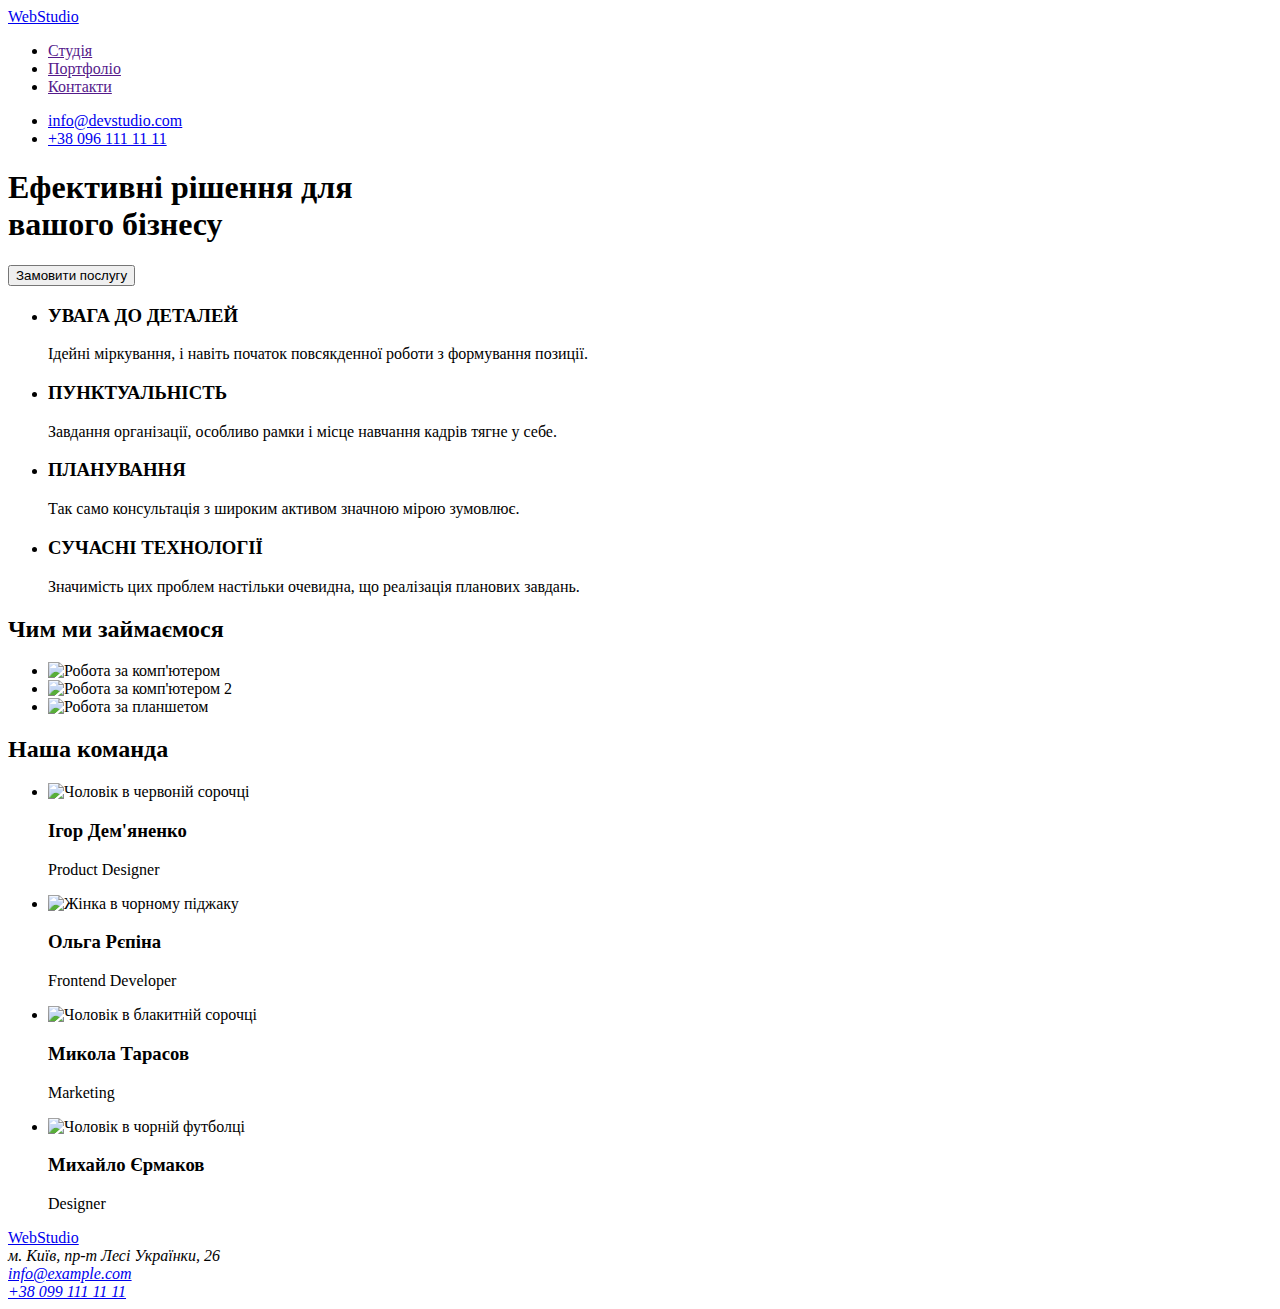
==== index.html @ 36ee2c96 "add images" ====
<!DOCTYPE html>
<html lang="ua">

<head>
    <meta charset="UTF-8">
    <meta http-equiv="X-UA-Compatible" content="IE=edge">
    <meta name="viewport" content="width=device-width, initial-scale=1.0">
    <title>Home Work #1</title>
</head>

<body>

    <header>
        <nav>
            <a href="./">WebStudio</a>

            <ul>
                <li><a href="">Студія</a></li>
                <li><a href="">Портфоліо</a></li>
                <li><a href="">Контакти</a></li>
            </ul>
        </nav>

        <ul>
            <li><a href="mailto:info@devstudio.com">info@devstudio.com</a></li>
            <li><a href="tel:+380961111111">+38 096 111 11 11</a></li>
        </ul>

    </header>

    <main>
        <div>
            <section>
                <h1>Ефективні рішення для <br /> вашого бізнесу</h1>
                <button type="button">Замовити послугу</button>
            </section>
        </div>

        <section>
            <ul>
                <li>
                    <h3>УВАГА ДО ДЕТАЛЕЙ</h3>
                    <p>Ідейні міркування, і навіть початок повсякденної роботи з формування позиції.</p>
                </li>
                <li>
                    <h3>ПУНКТУАЛЬНІСТЬ</h3>
                    <p>Завдання організації, особливо рамки і місце навчання кадрів тягне у себе.</p>
                </li>
                <li>
                    <h3>ПЛАНУВАННЯ</h3>
                    <p>Так само консультація з широким активом значною мірою зумовлює.</p>
                </li>
                <li>
                    <h3>СУЧАСНІ ТЕХНОЛОГІЇ</h3>
                    <p>Значимість цих проблем настільки очевидна, що реалізація планових завдань.</p>
                </li>
            </ul>
        </section>

        <section>
            <h2>Чим ми займаємося</h2>

            <ul>
                <li>
                    <img src="https://fstv-electro.github.io/goit-markup-hw-01/images/box1.jpg" width="370"
                        alt="Робота за комп'ютером">
                </li>
                <li>
                    <img src="https://fstv-electro.github.io/goit-markup-hw-01/images/box2.jpg" width="370"
                        alt="Робота за комп'ютером 2">
                </li>
                <li>
                    <img src="https://fstv-electro.github.io/goit-markup-hw-01/images/box3.jpg" width="370"
                        alt="Робота за планшетом">
                </li>
            </ul>
        </section>

        <section>
            <h2>Наша команда</h2>
            <ul>
                <li>
                    <img src="https://fstv-electro.github.io/goit-markup-hw-01/images/img1.jpg" width="270"
                        alt="Чоловік в червоній сорочці">
                    <h3>Ігор Дем'яненко</h3>
                    <p>Product Designer</p>
                </li>
                <li>
                    <img src="https://fstv-electro.github.io/goit-markup-hw-01/images/img2.jpg" width="270"
                        alt="Жінка в чорному піджаку">
                    <h3>Ольга Рєпіна</h3>
                    <p>Frontend Developer</p>
                </li>
                <li>
                    <img src="https://fstv-electro.github.io/goit-markup-hw-01/images/img3.jpg" width="270"
                        alt="Чоловік в блакитній сорочці">
                    <h3>Микола Тарасов</h3>
                    <p>Marketing</p>
                </li>
                <li>
                    <img src="https://fstv-electro.github.io/goit-markup-hw-01/images/img4.jpg" width="270"
                        alt="Чоловік в чорній футболці">
                    <h3>Михайло Єрмаков</h3>
                    <p>Designer</p>
                </li>
            </ul>
        </section>
    </main>
    <footer>
        <a href="/">WebStudio</a>

        <address>
            м. Київ, пр-т Лесі Українки, 26<br>
            <a href="mailto:info@example.com">info@example.com</a><br>
            <a href="tel:+380991111111">+38 099 111 11 11</a>
        </address>
    </footer>
</body>

</html>
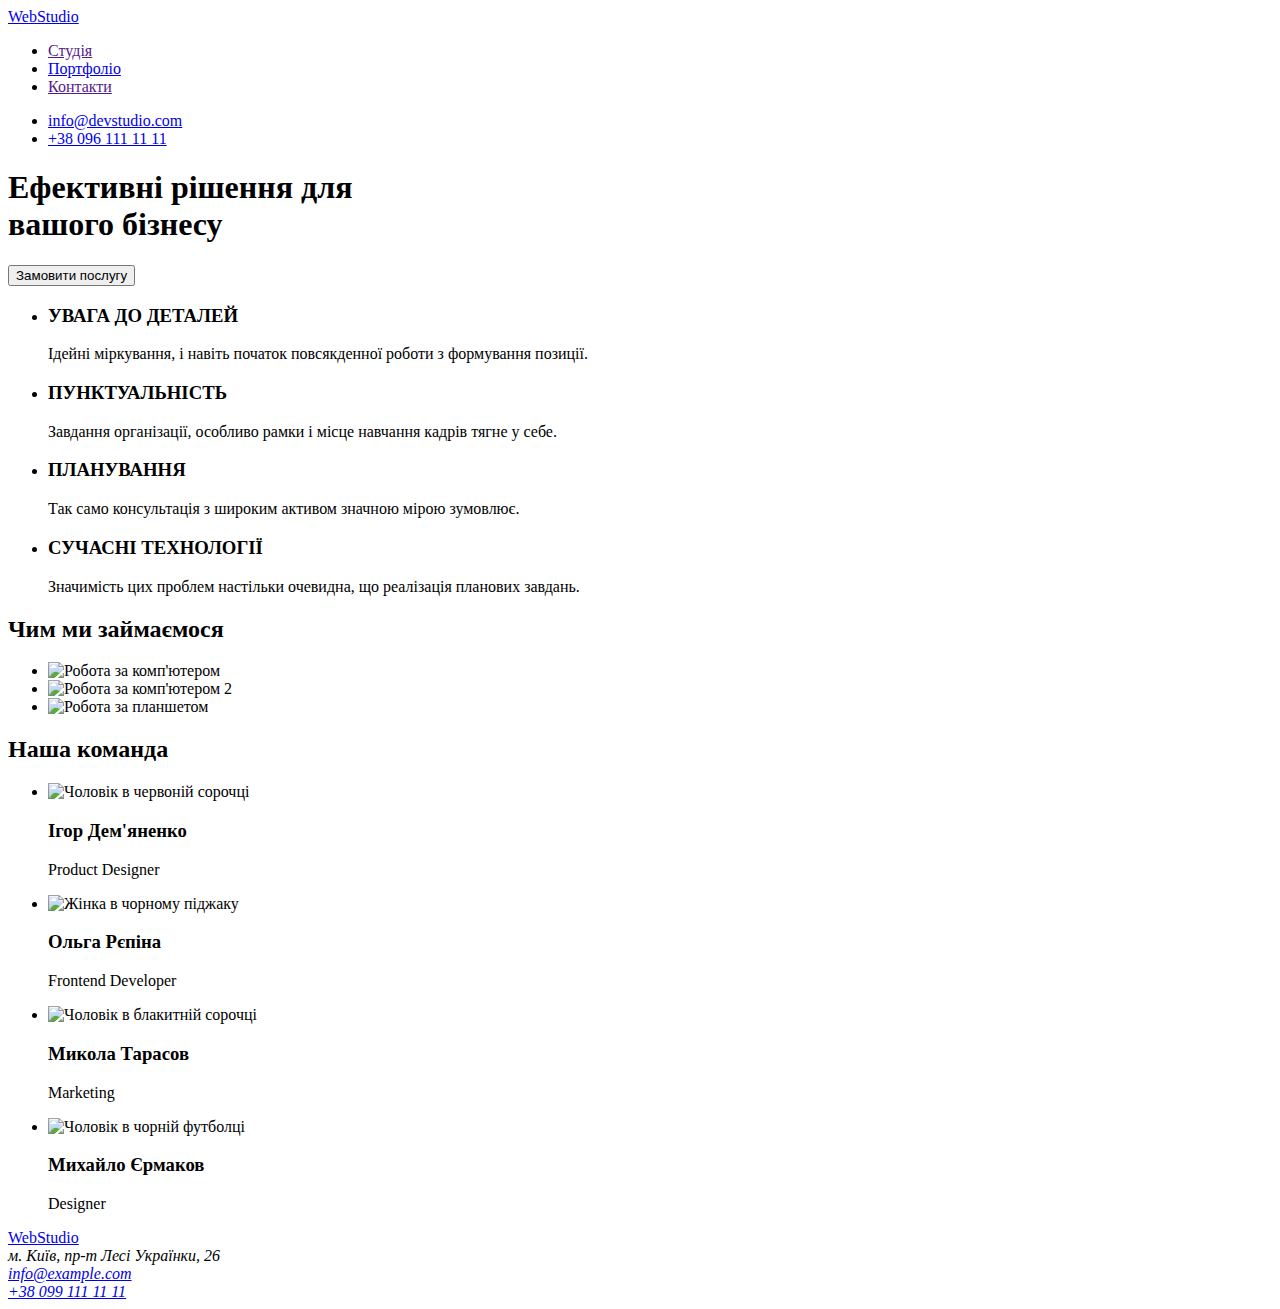
==== commit 3c38c3e5: "добавив зображення портфолію так розмітку" ====
--- a/index.html
+++ b/index.html
@@ -1,5 +1,5 @@
 <!DOCTYPE html>
-<html lang="ua">
+<html lang="uk">
 
 <head>
     <meta charset="UTF-8">
@@ -16,7 +16,7 @@
 
             <ul>
                 <li><a href="">Студія</a></li>
-                <li><a href="">Портфоліо</a></li>
+                <li><a href="./portfolio.html">Портфоліо</a></li>
                 <li><a href="">Контакти</a></li>
             </ul>
         </nav>
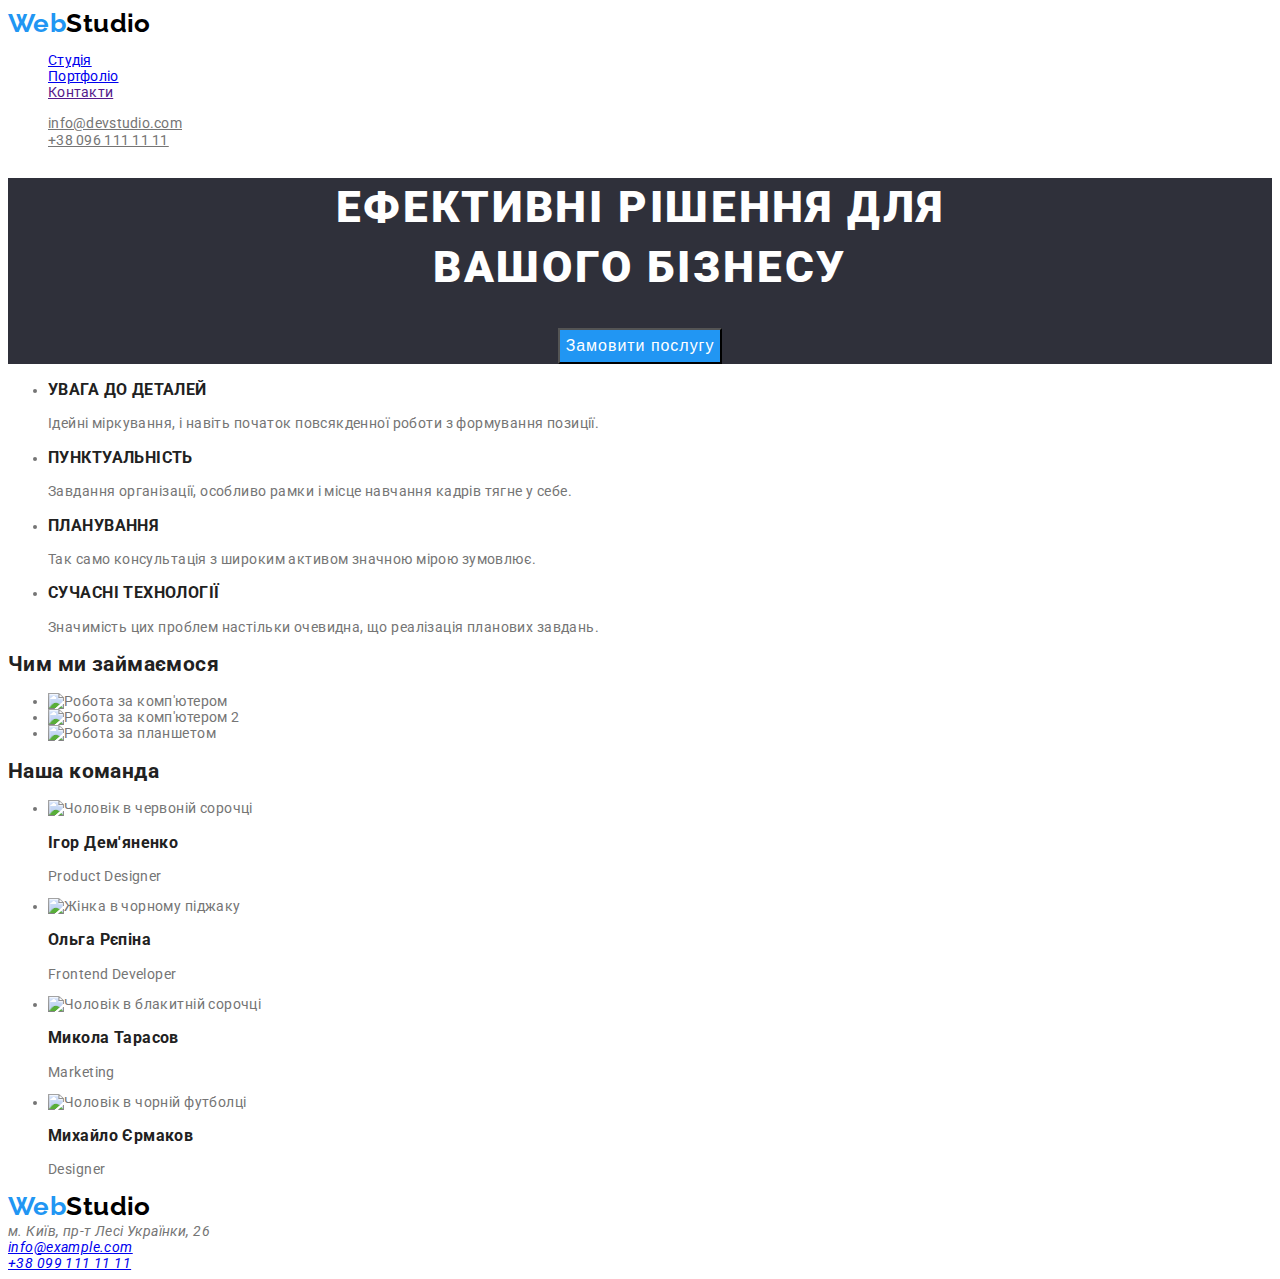
==== commit 50c5dbda: "додав оформлення шрифтів на шапці та герої, фон та колір тексту." ====
--- a/index.html
+++ b/index.html
@@ -6,22 +6,28 @@
     <meta http-equiv="X-UA-Compatible" content="IE=edge">
     <meta name="viewport" content="width=device-width, initial-scale=1.0">
     <title>Home Work #1</title>
+    <link rel="preconnect" href="https://fonts.googleapis.com">
+    <link rel="preconnect" href="https://fonts.gstatic.com" crossorigin>
+    <link href="https://fonts.googleapis.com/css2?family=Raleway:wght@700&family=Roboto:wght@400;500;700;900&display=swap"
+        rel="stylesheet">
+    <link rel="stylesheet" href="./css/styles.css">
+    
 </head>
 
 <body>
 
-    <header>
+    <header class="page-header">
         <nav>
-            <a href="./">WebStudio</a>
+            <a class="logo" href="./index.html"><span class="logo-web">Web</span>Studio</a>
 
-            <ul>
-                <li><a href="">Студія</a></li>
+            <ul class="site-nav">
+                <li><a href="./index.html">Студія</a></li>
                 <li><a href="./portfolio.html">Портфоліо</a></li>
                 <li><a href="">Контакти</a></li>
             </ul>
         </nav>
 
-        <ul>
+        <ul class="contact-header">
             <li><a href="mailto:info@devstudio.com">info@devstudio.com</a></li>
             <li><a href="tel:+380961111111">+38 096 111 11 11</a></li>
         </ul>
@@ -30,9 +36,9 @@
 
     <main>
         <div>
-            <section>
-                <h1>Ефективні рішення для <br /> вашого бізнесу</h1>
-                <button type="button">Замовити послугу</button>
+            <section class="hero">
+                <h1 class="hero-title">Ефективні рішення для <br /> вашого бізнесу</h1>
+                <button type="button" class="hero-btn">Замовити послугу</button>
             </section>
         </div>
 
@@ -107,7 +113,7 @@
         </section>
     </main>
     <footer>
-        <a href="/">WebStudio</a>
+        <a class="logo" href="./index.html"><span class="logo-web">Web</span>Studio</a>
 
         <address>
             м. Київ, пр-т Лесі Українки, 26<br>
--- a/css/styles.css
+++ b/css/styles.css
@@ -0,0 +1,103 @@
+:root {
+    --bcg-white-color:#FFFFFF;
+    --bcg-grey-color:#F5F4FA;
+    --bcg-black-color: #2F303A;
+    --btn-blue-color:#2196F3;
+    --text-color:#757575;
+    --text-h-color: #212121;
+    --text-logo-color: #000000;
+}
+
+body {
+    background-color: var(--bcg-white-color);
+    color: var(--text-color);
+    font-family: 'Roboto', sans-serif;
+    font-size: 14px;
+    letter-spacing: 0.03em;
+
+}
+
+h1,h2,h3,h4,h5,h6 {
+    color: var(--text-h-color);
+}
+
+/* шапка */
+
+.page-header ul{
+    list-style: none;
+
+}
+
+ /* логотип */
+
+.logo {
+    font-family: 'Raleway', sans-serif;
+    font-weight: bold;
+    font-size: 26px;
+    line-height: 1.2;
+    color: var(--text-logo-color);
+    text-decoration: none;
+}
+
+.logo-web {
+    color: var(--btn-blue-color);
+}
+
+/* навігація */
+
+.site-nav {
+    font-weight: medium;
+    font-size: 14px;
+    line-height: 1.14;
+    letter-spacing: 0.02em;
+    color: var(--text-h-color);
+    text-decoration: none;
+}
+
+.site-nav:hover,
+.site-nav:focus{
+    color: var(--btn-blue-color);
+}
+
+/* контакти */
+
+.contact-header a{
+    font-weight: medium;
+    font-size: 14px;
+    line-height: 1.14;
+    letter-spacing: 0.02em;
+    color: var(--text-color);
+}
+
+.contact-header:hover a,
+.contact-header:focus a{
+    color: var(--btn-blue-color);
+}
+
+/* Герой чи баннер */
+
+.hero {
+    background-color: var(--bcg-black-color);
+    text-align: center;
+}
+
+.hero-title {
+    font-weight: 900;
+    font-size: 44px;
+    line-height: 1.36;
+    text-transform: uppercase;
+    letter-spacing: 0.06em;
+    color: var(--bcg-white-color);
+}
+
+/* кнопка */
+.hero-btn {
+    background-color: var(--btn-blue-color);
+    color: var(--bcg-white-color);
+    font-weight: medium;
+    font-size: 16px;
+    line-height: 1.88;
+    align-items: center;
+    text-align: center;
+    letter-spacing: 0.06em;
+}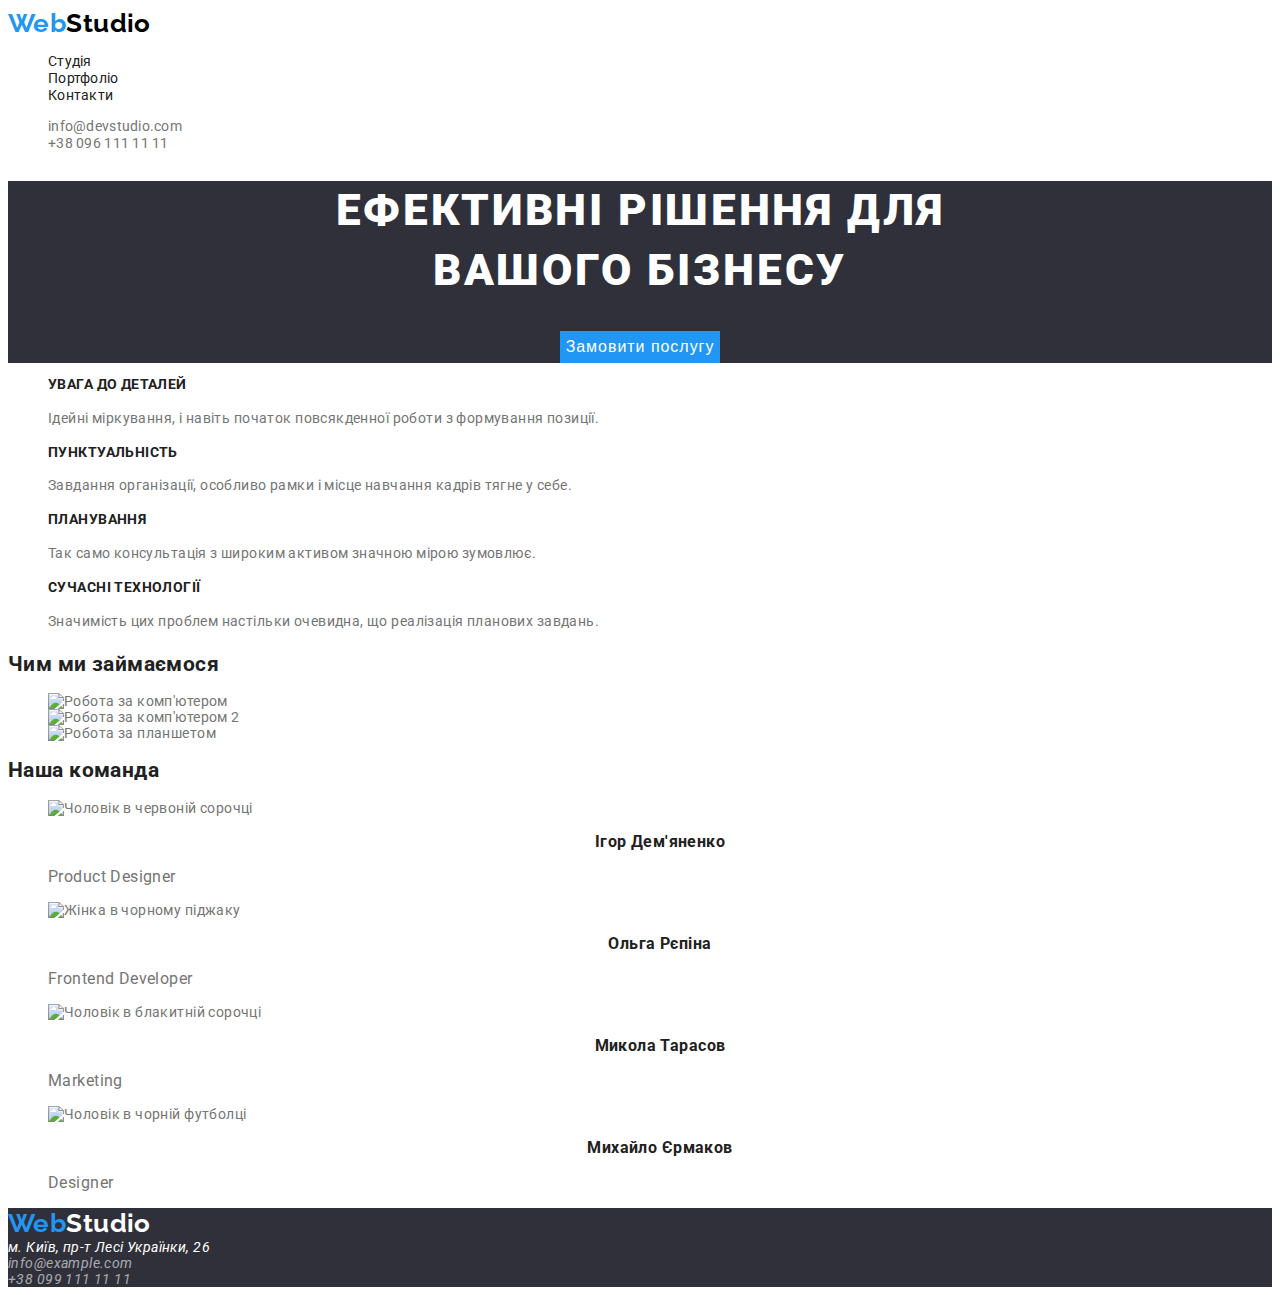
==== commit 48004ec0: "оформлення шрифтів головної сторінки" ====
--- a/index.html
+++ b/index.html
@@ -16,25 +16,30 @@
 
 <body>
 
+    <!-- шапка -->
+
     <header class="page-header">
         <nav>
             <a class="logo" href="./index.html"><span class="logo-web">Web</span>Studio</a>
 
-            <ul class="site-nav">
-                <li><a href="./index.html">Студія</a></li>
-                <li><a href="./portfolio.html">Портфоліо</a></li>
-                <li><a href="">Контакти</a></li>
+            <ul class="site-nav list">
+                <li><a href="./index.html" class="link">Студія</a></li>
+                <li><a href="./portfolio.html" class="link">Портфоліо</a></li>
+                <li><a href="" class="link">Контакти</a></li>
             </ul>
         </nav>
 
-        <ul class="contact-header">
-            <li><a href="mailto:info@devstudio.com">info@devstudio.com</a></li>
-            <li><a href="tel:+380961111111">+38 096 111 11 11</a></li>
+        <ul class="contact-header list">
+            <li><a href="mailto:info@devstudio.com" class="contacts-header link">info@devstudio.com</a></li>
+            <li><a href="tel:+380961111111" class="contacts-header link">+38 096 111 11 11</a></li>
         </ul>
 
     </header>
 
     <main>
+
+        <!-- Баннер або реклама -->
+
         <div>
             <section class="hero">
                 <h1 class="hero-title">Ефективні рішення для <br /> вашого бізнесу</h1>
@@ -42,31 +47,35 @@
             </section>
         </div>
 
-        <section>
-            <ul>
+        <!-- Особливості компанії -->
+
+        <section class="features">
+            <ul class="list">
                 <li>
-                    <h3>УВАГА ДО ДЕТАЛЕЙ</h3>
+                    <h3 class="features-title">УВАГА ДО ДЕТАЛЕЙ</h3>
                     <p>Ідейні міркування, і навіть початок повсякденної роботи з формування позиції.</p>
                 </li>
                 <li>
-                    <h3>ПУНКТУАЛЬНІСТЬ</h3>
+                    <h3 class="features-title">ПУНКТУАЛЬНІСТЬ</h3>
                     <p>Завдання організації, особливо рамки і місце навчання кадрів тягне у себе.</p>
                 </li>
                 <li>
-                    <h3>ПЛАНУВАННЯ</h3>
+                    <h3 class="features-title">ПЛАНУВАННЯ</h3>
                     <p>Так само консультація з широким активом значною мірою зумовлює.</p>
                 </li>
                 <li>
-                    <h3>СУЧАСНІ ТЕХНОЛОГІЇ</h3>
+                    <h3 class="features-title">СУЧАСНІ ТЕХНОЛОГІЇ</h3>
                     <p>Значимість цих проблем настільки очевидна, що реалізація планових завдань.</p>
                 </li>
             </ul>
         </section>
 
-        <section>
-            <h2>Чим ми займаємося</h2>
+        <!-- праця -->
 
-            <ul>
+        <section class="work">
+            <h2 class="section-title">Чим ми займаємося</h2>
+
+            <ul class="list">
                 <li>
                     <img src="https://fstv-electro.github.io/goit-markup-hw-01/images/box1.jpg" width="370"
                         alt="Робота за комп'ютером">
@@ -82,43 +91,48 @@
             </ul>
         </section>
 
-        <section>
-            <h2>Наша команда</h2>
-            <ul>
+        <!-- команда -->
+
+        <section class="team">
+            <h2 class="section-title">Наша команда</h2>
+            <ul class="list">
                 <li>
                     <img src="https://fstv-electro.github.io/goit-markup-hw-01/images/img1.jpg" width="270"
                         alt="Чоловік в червоній сорочці">
-                    <h3>Ігор Дем'яненко</h3>
+                    <h3 class="name-title">Ігор Дем'яненко</h3>
                     <p>Product Designer</p>
                 </li>
                 <li>
                     <img src="https://fstv-electro.github.io/goit-markup-hw-01/images/img2.jpg" width="270"
                         alt="Жінка в чорному піджаку">
-                    <h3>Ольга Рєпіна</h3>
+                    <h3 class="name-title">Ольга Рєпіна</h3>
                     <p>Frontend Developer</p>
                 </li>
                 <li>
                     <img src="https://fstv-electro.github.io/goit-markup-hw-01/images/img3.jpg" width="270"
                         alt="Чоловік в блакитній сорочці">
-                    <h3>Микола Тарасов</h3>
+                    <h3 class="name-title">Микола Тарасов</h3>
                     <p>Marketing</p>
                 </li>
                 <li>
                     <img src="https://fstv-electro.github.io/goit-markup-hw-01/images/img4.jpg" width="270"
                         alt="Чоловік в чорній футболці">
-                    <h3>Михайло Єрмаков</h3>
+                    <h3 class="name-title">Михайло Єрмаков</h3>
                     <p>Designer</p>
                 </li>
             </ul>
         </section>
     </main>
-    <footer>
+
+    <!-- підвал -->
+
+    <footer class="footer">
         <a class="logo" href="./index.html"><span class="logo-web">Web</span>Studio</a>
 
         <address>
             м. Київ, пр-т Лесі Українки, 26<br>
-            <a href="mailto:info@example.com">info@example.com</a><br>
-            <a href="tel:+380991111111">+38 099 111 11 11</a>
+            <a href="mailto:info@example.com" class="contacts-footer link">info@example.com</a><br>
+            <a href="tel:+380991111111" class="contacts-footer link">+38 099 111 11 11</a>
         </address>
     </footer>
 </body>
--- a/css/styles.css
+++ b/css/styles.css
@@ -13,13 +13,22 @@
     color: var(--text-color);
     font-family: 'Roboto', sans-serif;
     font-size: 14px;
+
     letter-spacing: 0.03em;
 
 }
 
-h1,h2,h3,h4,h5,h6 {
+.list {
+    list-style: none;
+}
+
+ .section-title {
     color: var(--text-h-color);
-}
+ }
+
+/* h1,h2,h3,h4,h5,h6 {
+    color: var(--text-h-color);
+} */
 
 /* шапка */
 
@@ -45,7 +54,7 @@
 
 /* навігація */
 
-.site-nav {
+.site-nav .link{
     font-weight: medium;
     font-size: 14px;
     line-height: 1.14;
@@ -54,14 +63,20 @@
     text-decoration: none;
 }
 
-.site-nav:hover,
-.site-nav:focus{
+ /* Посилання */
+
+.link{
+    text-decoration: none;
+}
+
+.link:hover,
+.link:focus{
     color: var(--btn-blue-color);
 }
 
 /* контакти */
 
-.contact-header a{
+.contacts-header{
     font-weight: medium;
     font-size: 14px;
     line-height: 1.14;
@@ -69,10 +84,6 @@
     color: var(--text-color);
 }
 
-.contact-header:hover a,
-.contact-header:focus a{
-    color: var(--btn-blue-color);
-}
 
 /* Герой чи баннер */
 
@@ -100,4 +111,58 @@
     align-items: center;
     text-align: center;
     letter-spacing: 0.06em;
+    border: 0;
+}
+
+.hero-btn:hover,
+.hero-btn:focus {
+    cursor: pointer;
+}
+
+/* Особливості компанії */
+
+.features-title {
+    color: var(--text-h-color);
+    font-weight: bold;
+    font-size: 14px;
+    line-height: 1.14;
+    text-transform: uppercase;
+}
+
+.features p{
+    font-size: 14px;
+    line-height: 1.71;
+}
+
+/* Команда*/
+
+.name-title{
+    color: var(--text-h-color);
+    font-weight: medium;
+    font-size: 16px;
+    line-height: 1.19;
+    text-align: center;
+}
+
+.team p {
+    font-size: 16px;
+    line-height: 1,19;
+}
+
+
+/* Підвал */
+
+.footer {
+    background-color: var(--bcg-black-color);
+    color: var(--bcg-white-color);
+}
+
+.footer .logo {
+    color: var(--bcg-white-color);
+}
+
+.contacts-footer {
+    font-size: 14px;
+    line-height: 1,71;
+    color: rgba(255, 255, 255, 0.6);
 }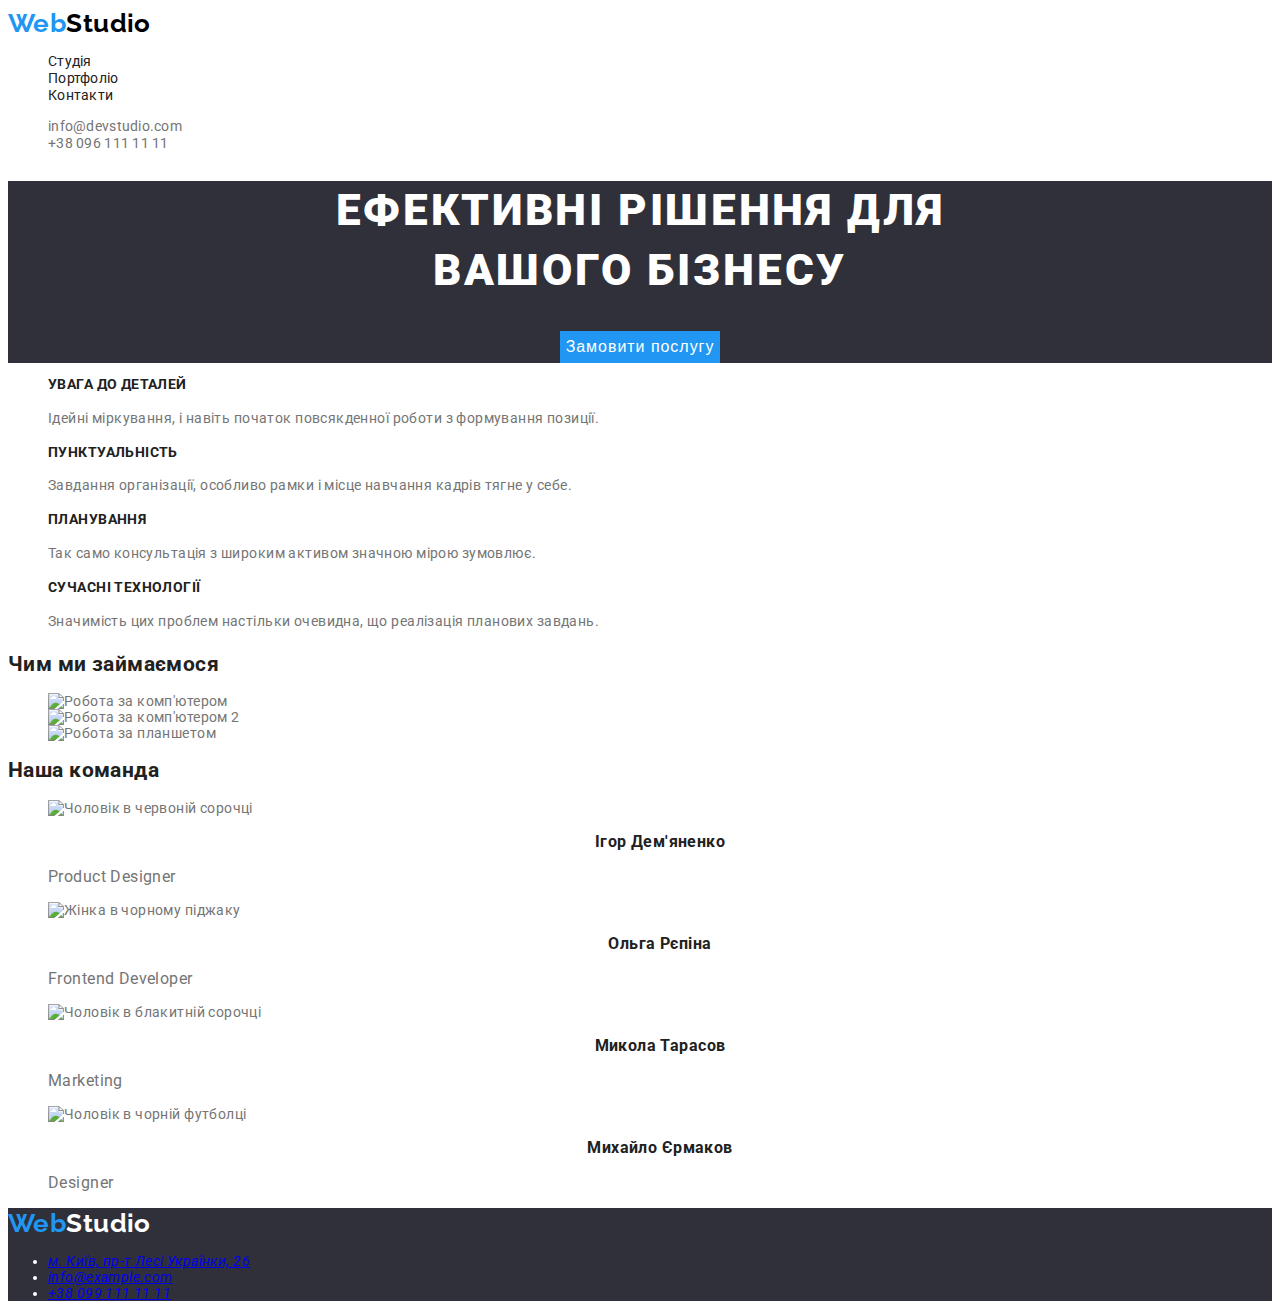
==== commit 9adcbabb: "виправлення помилок попереднього ДЗ" ====
--- a/index.html
+++ b/index.html
@@ -40,12 +40,10 @@
 
         <!-- Баннер або реклама -->
 
-        <div>
-            <section class="hero">
-                <h1 class="hero-title">Ефективні рішення для <br /> вашого бізнесу</h1>
-                <button type="button" class="hero-btn">Замовити послугу</button>
-            </section>
-        </div>
+        <section class="hero">
+            <h1 class="hero-title">Ефективні рішення для <br /> вашого бізнесу</h1>
+            <button type="button" class="hero-btn">Замовити послугу</button>
+        </section>
 
         <!-- Особливості компанії -->
 
@@ -130,9 +128,12 @@
         <a class="logo" href="./index.html"><span class="logo-web">Web</span>Studio</a>
 
         <address>
-            м. Київ, пр-т Лесі Українки, 26<br>
-            <a href="mailto:info@example.com" class="contacts-footer link">info@example.com</a><br>
-            <a href="tel:+380991111111" class="contacts-footer link">+38 099 111 11 11</a>
+            <ul>
+                <li><a href="https://goo.gl/maps/cwUCHpKbUyFMeZRM7" target="_blank" rel="noopener noreferrer nofollow">м. Київ,
+                        пр-т Лесі Українки, 26</a></li>
+                <li><a href="mailto:info@example.com">info@example.com</a></li>
+                <li><a href="tel:+380991111111">+38 099 111 11 11</a></li>
+            </ul>
         </address>
     </footer>
 </body>
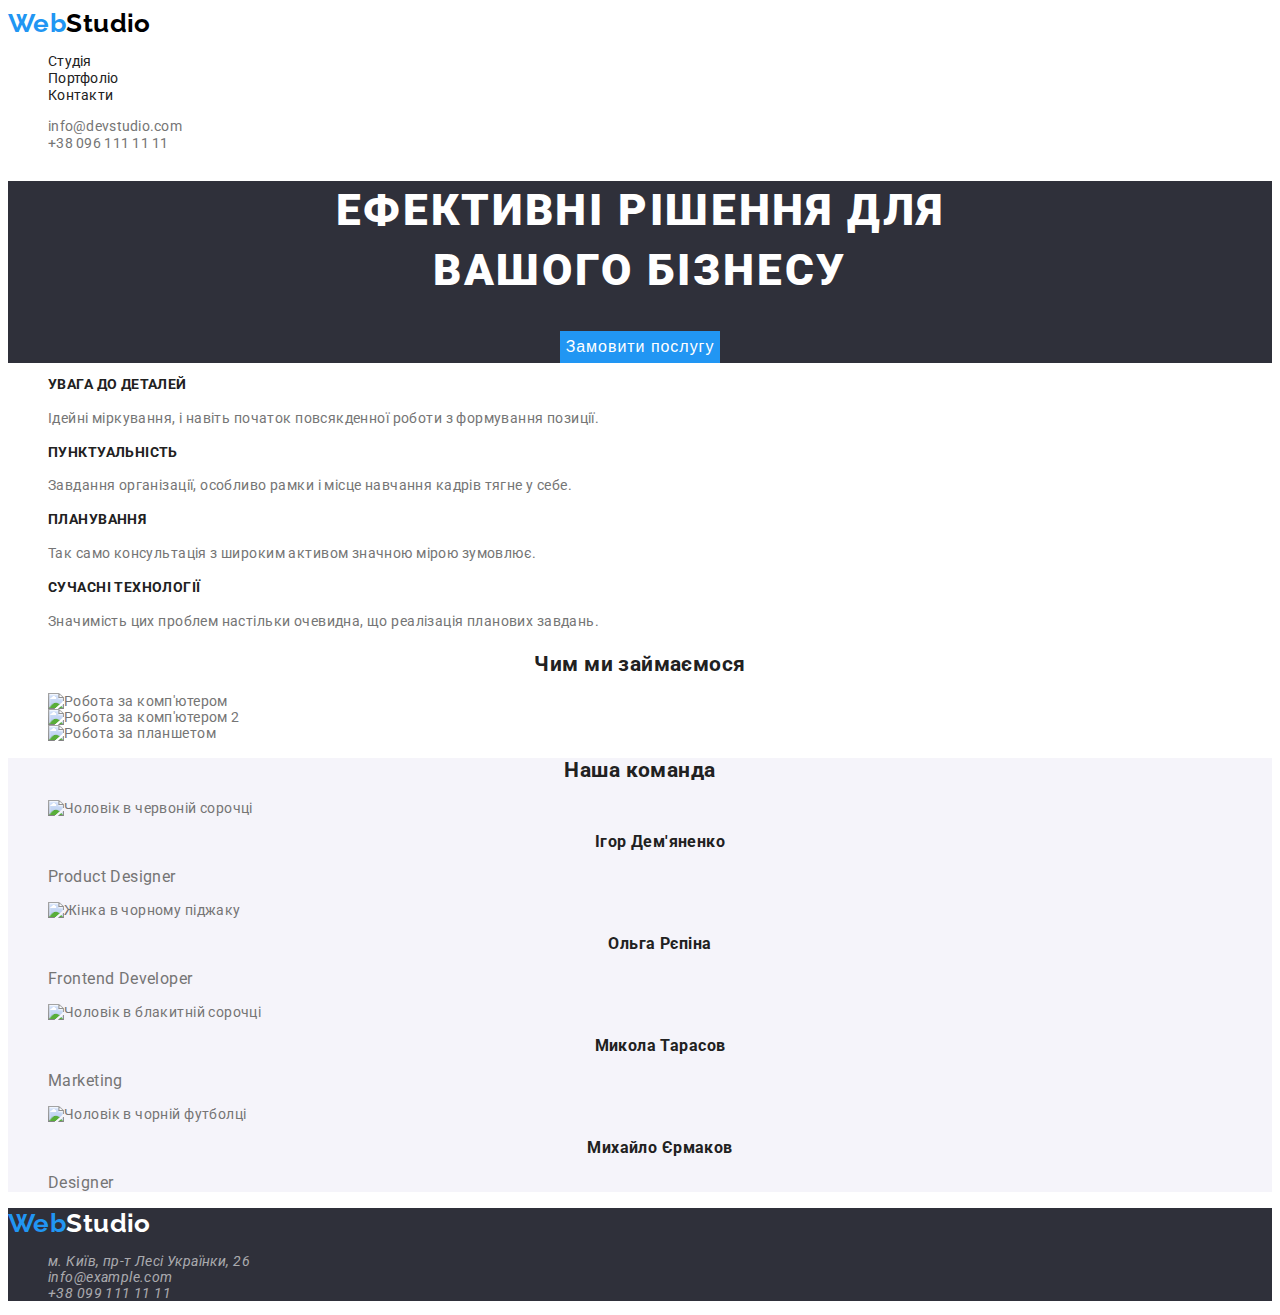
==== commit d67bc7ba: "шрифт на порфоліо з кольором" ====
--- a/index.html
+++ b/index.html
@@ -5,7 +5,7 @@
     <meta charset="UTF-8">
     <meta http-equiv="X-UA-Compatible" content="IE=edge">
     <meta name="viewport" content="width=device-width, initial-scale=1.0">
-    <title>Home Work #1</title>
+    <title>Home Work #2</title>
     <link rel="preconnect" href="https://fonts.googleapis.com">
     <link rel="preconnect" href="https://fonts.gstatic.com" crossorigin>
     <link href="https://fonts.googleapis.com/css2?family=Raleway:wght@700&family=Roboto:wght@400;500;700;900&display=swap"
@@ -128,11 +128,11 @@
         <a class="logo" href="./index.html"><span class="logo-web">Web</span>Studio</a>
 
         <address>
-            <ul>
-                <li><a href="https://goo.gl/maps/cwUCHpKbUyFMeZRM7" target="_blank" rel="noopener noreferrer nofollow">м. Київ,
+            <ul class="list">
+                <li><a href="https://goo.gl/maps/cwUCHpKbUyFMeZRM7" target="_blank" rel="noopener noreferrer nofollow" class="contacts-footer link">м. Київ,
                         пр-т Лесі Українки, 26</a></li>
-                <li><a href="mailto:info@example.com">info@example.com</a></li>
-                <li><a href="tel:+380991111111">+38 099 111 11 11</a></li>
+                <li><a href="mailto:info@example.com" class="contacts-footer link">info@example.com</a></li>
+                <li><a href="tel:+380991111111" class="contacts-footer link">+38 099 111 11 11</a></li>
             </ul>
         </address>
     </footer>
--- a/css/styles.css
+++ b/css/styles.css
@@ -22,13 +22,17 @@
     list-style: none;
 }
 
- .section-title {
-    color: var(--text-h-color);
+.section-title {
+    color: var(--text-h-color);
+    text-align: center;
  }
 
 /* h1,h2,h3,h4,h5,h6 {
     color: var(--text-h-color);
 } */
+
+
+ /* СТУДІЯ */
 
 /* шапка */
 
@@ -136,6 +140,10 @@
 
 /* Команда*/
 
+.team {
+    background-color: var(--bcg-grey-color);
+}
+
 .name-title{
     color: var(--text-h-color);
     font-weight: medium;
@@ -165,4 +173,41 @@
     font-size: 14px;
     line-height: 1,71;
     color: rgba(255, 255, 255, 0.6);
-}+}
+
+
+
+ /* ПОРТФОЛІО */
+
+ /* Фільт */
+
+.portfolio-btn {
+   background-color: var(--bcg-grey-color);
+   color: var(--text-h-color);
+   font-weight: medium;
+   font-size: 16px;
+   line-height: 1,62;
+   text-align: center;
+}
+
+.portfolio-btn:hover,
+.portfolio-btn:focus {
+    background-color: var(--btn-blue-color);
+    color: var(--bcg-white-color);
+}
+
+
+ /* Список робіт */
+
+ .portfolio {
+    font-size: 16px;
+    line-height: 1,88;
+ }
+
+ .portfolio-title {
+    color: var(--text-h-color);
+    font-weight: bold;
+    font-size: 18px;
+    line-height: 2;
+    letter-spacing: 0.06em;
+ }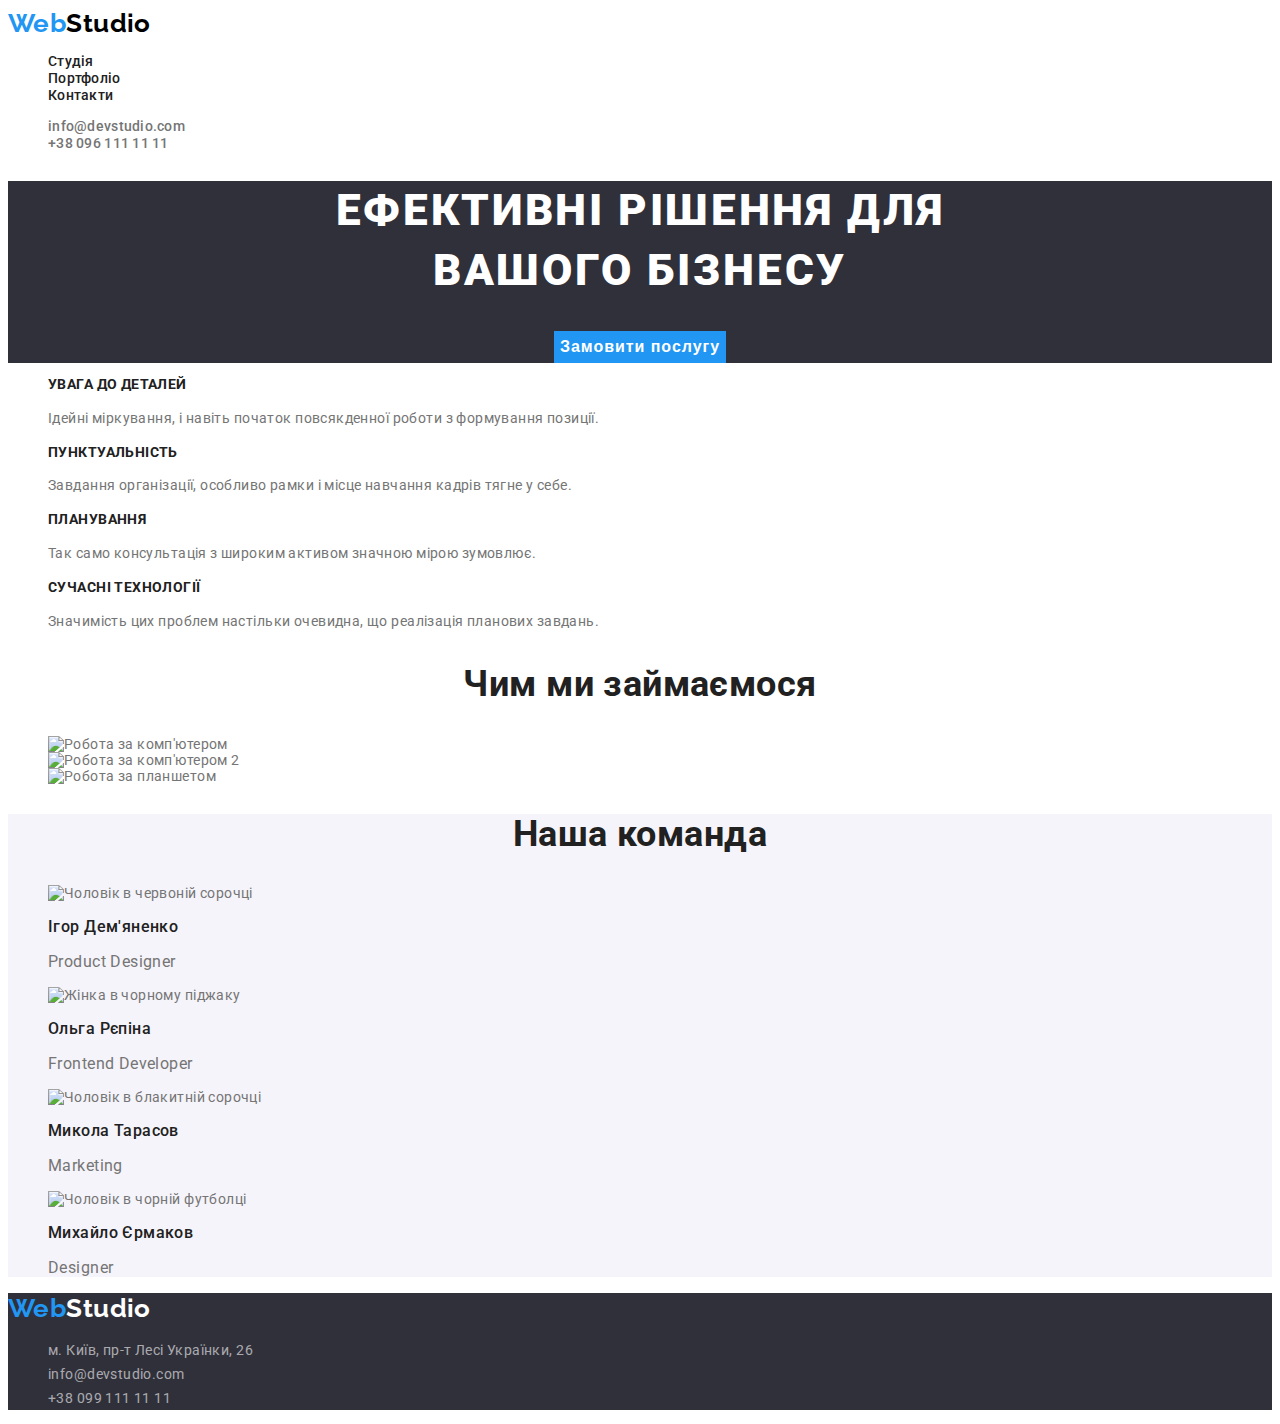
==== commit 04673464: "change mail and tel" ====
--- a/index.html
+++ b/index.html
@@ -1,141 +1,199 @@
 <!DOCTYPE html>
 <html lang="uk">
+  <head>
+    <meta charset="UTF-8" />
+    <meta http-equiv="X-UA-Compatible" content="IE=edge" />
+    <meta name="viewport" content="width=device-width, initial-scale=1.0" />
+    <title>Home Work #2</title>
+    <link rel="preconnect" href="https://fonts.googleapis.com" />
+    <link rel="preconnect" href="https://fonts.gstatic.com" crossorigin />
+    <link
+      href="https://fonts.googleapis.com/css2?family=Raleway:wght@700&family=Roboto:wght@400;500;700;900&display=swap"
+      rel="stylesheet"
+    />
+    <link rel="stylesheet" href="./css/styles.css" />
+  </head>
 
-<head>
-    <meta charset="UTF-8">
-    <meta http-equiv="X-UA-Compatible" content="IE=edge">
-    <meta name="viewport" content="width=device-width, initial-scale=1.0">
-    <title>Home Work #2</title>
-    <link rel="preconnect" href="https://fonts.googleapis.com">
-    <link rel="preconnect" href="https://fonts.gstatic.com" crossorigin>
-    <link href="https://fonts.googleapis.com/css2?family=Raleway:wght@700&family=Roboto:wght@400;500;700;900&display=swap"
-        rel="stylesheet">
-    <link rel="stylesheet" href="./css/styles.css">
-    
-</head>
-
-<body>
-
+  <body>
     <!-- шапка -->
 
     <header class="page-header">
-        <nav>
-            <a class="logo" href="./index.html"><span class="logo-web">Web</span>Studio</a>
+      <nav>
+        <a class="logo" href="./index.html"
+          ><span class="logo-web">Web</span>Studio</a
+        >
 
-            <ul class="site-nav list">
-                <li><a href="./index.html" class="link">Студія</a></li>
-                <li><a href="./portfolio.html" class="link">Портфоліо</a></li>
-                <li><a href="" class="link">Контакти</a></li>
-            </ul>
-        </nav>
+        <ul class="site-nav list">
+          <li><a href="./index.html" class="link">Студія</a></li>
+          <li><a href="./portfolio.html" class="link">Портфоліо</a></li>
+          <li><a href="" class="link">Контакти</a></li>
+        </ul>
+      </nav>
 
-        <ul class="contact-header list">
-            <li><a href="mailto:info@devstudio.com" class="contacts-header link">info@devstudio.com</a></li>
-            <li><a href="tel:+380961111111" class="contacts-header link">+38 096 111 11 11</a></li>
-        </ul>
-
+      <ul class="contact-header list">
+        <li>
+          <a href="mailto:info@devstudio.com" class="contacts-header link"
+            >info@devstudio.com</a
+          >
+        </li>
+        <li>
+          <a href="tel:+380961111111" class="contacts-header link"
+            >+38 096 111 11 11</a
+          >
+        </li>
+      </ul>
     </header>
 
     <main>
+      <!-- Баннер або реклама -->
 
-        <!-- Баннер або реклама -->
+      <section class="hero">
+        <h1 class="hero-title">
+          Ефективні рішення для <br />
+          вашого бізнесу
+        </h1>
+        <button type="button" class="hero-btn">Замовити послугу</button>
+      </section>
 
-        <section class="hero">
-            <h1 class="hero-title">Ефективні рішення для <br /> вашого бізнесу</h1>
-            <button type="button" class="hero-btn">Замовити послугу</button>
-        </section>
+      <!-- Особливості компанії -->
 
-        <!-- Особливості компанії -->
+      <section class="features">
+        <ul class="list">
+          <li>
+            <h3 class="features-title">УВАГА ДО ДЕТАЛЕЙ</h3>
+            <p>
+              Ідейні міркування, і навіть початок повсякденної роботи з
+              формування позиції.
+            </p>
+          </li>
+          <li>
+            <h3 class="features-title">ПУНКТУАЛЬНІСТЬ</h3>
+            <p>
+              Завдання організації, особливо рамки і місце навчання кадрів тягне
+              у себе.
+            </p>
+          </li>
+          <li>
+            <h3 class="features-title">ПЛАНУВАННЯ</h3>
+            <p>
+              Так само консультація з широким активом значною мірою зумовлює.
+            </p>
+          </li>
+          <li>
+            <h3 class="features-title">СУЧАСНІ ТЕХНОЛОГІЇ</h3>
+            <p>
+              Значимість цих проблем настільки очевидна, що реалізація планових
+              завдань.
+            </p>
+          </li>
+        </ul>
+      </section>
 
-        <section class="features">
-            <ul class="list">
-                <li>
-                    <h3 class="features-title">УВАГА ДО ДЕТАЛЕЙ</h3>
-                    <p>Ідейні міркування, і навіть початок повсякденної роботи з формування позиції.</p>
-                </li>
-                <li>
-                    <h3 class="features-title">ПУНКТУАЛЬНІСТЬ</h3>
-                    <p>Завдання організації, особливо рамки і місце навчання кадрів тягне у себе.</p>
-                </li>
-                <li>
-                    <h3 class="features-title">ПЛАНУВАННЯ</h3>
-                    <p>Так само консультація з широким активом значною мірою зумовлює.</p>
-                </li>
-                <li>
-                    <h3 class="features-title">СУЧАСНІ ТЕХНОЛОГІЇ</h3>
-                    <p>Значимість цих проблем настільки очевидна, що реалізація планових завдань.</p>
-                </li>
-            </ul>
-        </section>
+      <!-- праця -->
 
-        <!-- праця -->
+      <section class="work">
+        <h2 class="section-title">Чим ми займаємося</h2>
 
-        <section class="work">
-            <h2 class="section-title">Чим ми займаємося</h2>
+        <ul class="list">
+          <li>
+            <img
+              src="https://fstv-electro.github.io/goit-markup-hw-01/images/box1.jpg"
+              width="370"
+              alt="Робота за комп'ютером"
+            />
+          </li>
+          <li>
+            <img
+              src="https://fstv-electro.github.io/goit-markup-hw-01/images/box2.jpg"
+              width="370"
+              alt="Робота за комп'ютером 2"
+            />
+          </li>
+          <li>
+            <img
+              src="https://fstv-electro.github.io/goit-markup-hw-01/images/box3.jpg"
+              width="370"
+              alt="Робота за планшетом"
+            />
+          </li>
+        </ul>
+      </section>
 
-            <ul class="list">
-                <li>
-                    <img src="https://fstv-electro.github.io/goit-markup-hw-01/images/box1.jpg" width="370"
-                        alt="Робота за комп'ютером">
-                </li>
-                <li>
-                    <img src="https://fstv-electro.github.io/goit-markup-hw-01/images/box2.jpg" width="370"
-                        alt="Робота за комп'ютером 2">
-                </li>
-                <li>
-                    <img src="https://fstv-electro.github.io/goit-markup-hw-01/images/box3.jpg" width="370"
-                        alt="Робота за планшетом">
-                </li>
-            </ul>
-        </section>
+      <!-- команда -->
 
-        <!-- команда -->
-
-        <section class="team">
-            <h2 class="section-title">Наша команда</h2>
-            <ul class="list">
-                <li>
-                    <img src="https://fstv-electro.github.io/goit-markup-hw-01/images/img1.jpg" width="270"
-                        alt="Чоловік в червоній сорочці">
-                    <h3 class="name-title">Ігор Дем'яненко</h3>
-                    <p>Product Designer</p>
-                </li>
-                <li>
-                    <img src="https://fstv-electro.github.io/goit-markup-hw-01/images/img2.jpg" width="270"
-                        alt="Жінка в чорному піджаку">
-                    <h3 class="name-title">Ольга Рєпіна</h3>
-                    <p>Frontend Developer</p>
-                </li>
-                <li>
-                    <img src="https://fstv-electro.github.io/goit-markup-hw-01/images/img3.jpg" width="270"
-                        alt="Чоловік в блакитній сорочці">
-                    <h3 class="name-title">Микола Тарасов</h3>
-                    <p>Marketing</p>
-                </li>
-                <li>
-                    <img src="https://fstv-electro.github.io/goit-markup-hw-01/images/img4.jpg" width="270"
-                        alt="Чоловік в чорній футболці">
-                    <h3 class="name-title">Михайло Єрмаков</h3>
-                    <p>Designer</p>
-                </li>
-            </ul>
-        </section>
+      <section class="team">
+        <h2 class="section-title">Наша команда</h2>
+        <ul class="list">
+          <li>
+            <img
+              src="https://fstv-electro.github.io/goit-markup-hw-01/images/img1.jpg"
+              width="270"
+              alt="Чоловік в червоній сорочці"
+            />
+            <h3 class="name-title">Ігор Дем'яненко</h3>
+            <p>Product Designer</p>
+          </li>
+          <li>
+            <img
+              src="https://fstv-electro.github.io/goit-markup-hw-01/images/img2.jpg"
+              width="270"
+              alt="Жінка в чорному піджаку"
+            />
+            <h3 class="name-title">Ольга Рєпіна</h3>
+            <p>Frontend Developer</p>
+          </li>
+          <li>
+            <img
+              src="https://fstv-electro.github.io/goit-markup-hw-01/images/img3.jpg"
+              width="270"
+              alt="Чоловік в блакитній сорочці"
+            />
+            <h3 class="name-title">Микола Тарасов</h3>
+            <p>Marketing</p>
+          </li>
+          <li>
+            <img
+              src="https://fstv-electro.github.io/goit-markup-hw-01/images/img4.jpg"
+              width="270"
+              alt="Чоловік в чорній футболці"
+            />
+            <h3 class="name-title">Михайло Єрмаков</h3>
+            <p>Designer</p>
+          </li>
+        </ul>
+      </section>
     </main>
 
     <!-- підвал -->
 
     <footer class="footer">
-        <a class="logo" href="./index.html"><span class="logo-web">Web</span>Studio</a>
+      <a class="logo" href="./index.html"
+        ><span class="logo-web">Web</span>Studio</a
+      >
 
-        <address>
-            <ul class="list">
-                <li><a href="https://goo.gl/maps/cwUCHpKbUyFMeZRM7" target="_blank" rel="noopener noreferrer nofollow" class="contacts-footer link">м. Київ,
-                        пр-т Лесі Українки, 26</a></li>
-                <li><a href="mailto:info@example.com" class="contacts-footer link">info@example.com</a></li>
-                <li><a href="tel:+380991111111" class="contacts-footer link">+38 099 111 11 11</a></li>
-            </ul>
-        </address>
+      <address>
+        <ul class="list">
+          <li>
+            <a
+              href="https://goo.gl/maps/cwUCHpKbUyFMeZRM7"
+              target="_blank"
+              rel="noopener noreferrer nofollow"
+              class="contacts-footer link"
+              >м. Київ, пр-т Лесі Українки, 26</a
+            >
+          </li>
+          <li>
+            <a href="mailto:info@devstudio.com" class="contacts-footer link"
+              >info@devstudio.com</a
+            >
+          </li>
+          <li>
+            <a href="tel:+380961111111" class="contacts-footer link"
+              >+38 099 111 11 11</a
+            >
+          </li>
+        </ul>
+      </address>
     </footer>
-</body>
-
-</html>+  </body>
+</html>
--- a/css/styles.css
+++ b/css/styles.css
@@ -12,6 +12,7 @@
     background-color: var(--bcg-white-color);
     color: var(--text-color);
     font-family: 'Roboto', sans-serif;
+    font-weight: 400;
     font-size: 14px;
 
     letter-spacing: 0.03em;
@@ -24,6 +25,9 @@
 
 .section-title {
     color: var(--text-h-color);
+    font-weight: 700;
+    font-size: 36px;
+    line-height: 1.16;
     text-align: center;
  }
 
@@ -45,7 +49,7 @@
 
 .logo {
     font-family: 'Raleway', sans-serif;
-    font-weight: bold;
+    font-weight: 700;
     font-size: 26px;
     line-height: 1.2;
     color: var(--text-logo-color);
@@ -59,7 +63,7 @@
 /* навігація */
 
 .site-nav .link{
-    font-weight: medium;
+    font-weight: 500;
     font-size: 14px;
     line-height: 1.14;
     letter-spacing: 0.02em;
@@ -81,7 +85,7 @@
 /* контакти */
 
 .contacts-header{
-    font-weight: medium;
+    font-weight: 500;
     font-size: 14px;
     line-height: 1.14;
     letter-spacing: 0.02em;
@@ -109,7 +113,7 @@
 .hero-btn {
     background-color: var(--btn-blue-color);
     color: var(--bcg-white-color);
-    font-weight: medium;
+    font-weight: 700;
     font-size: 16px;
     line-height: 1.88;
     align-items: center;
@@ -127,7 +131,7 @@
 
 .features-title {
     color: var(--text-h-color);
-    font-weight: bold;
+    font-weight: 700;
     font-size: 14px;
     line-height: 1.14;
     text-transform: uppercase;
@@ -146,15 +150,14 @@
 
 .name-title{
     color: var(--text-h-color);
-    font-weight: medium;
+    font-weight: 500;
     font-size: 16px;
     line-height: 1.19;
-    text-align: center;
 }
 
 .team p {
     font-size: 16px;
-    line-height: 1,19;
+    line-height: 1.19;
 }
 
 
@@ -170,8 +173,10 @@
 }
 
 .contacts-footer {
-    font-size: 14px;
-    line-height: 1,71;
+    font-style: normal;
+    font-weight: 400;
+    font-size: 14px;
+    line-height: 1.71;
     color: rgba(255, 255, 255, 0.6);
 }
 
@@ -182,18 +187,21 @@
  /* Фільт */
 
 .portfolio-btn {
-   background-color: var(--bcg-grey-color);
-   color: var(--text-h-color);
-   font-weight: medium;
-   font-size: 16px;
-   line-height: 1,62;
-   text-align: center;
+    font-family: 'Roboto', sans-serif;
+    background-color: var(--bcg-h-color);
+    color: var(--text-h-color);
+    font-style: normal;
+    font-weight: 500;
+    font-size: 16px;
+    line-height: 1.62;
+    text-align: center;
 }
 
 .portfolio-btn:hover,
 .portfolio-btn:focus {
     background-color: var(--btn-blue-color);
     color: var(--bcg-white-color);
+    cursor: pointer;
 }
 
 
@@ -201,12 +209,12 @@
 
  .portfolio {
     font-size: 16px;
-    line-height: 1,88;
+    line-height: 1.88;
  }
 
  .portfolio-title {
     color: var(--text-h-color);
-    font-weight: bold;
+    font-weight: 700;
     font-size: 18px;
     line-height: 2;
     letter-spacing: 0.06em;
